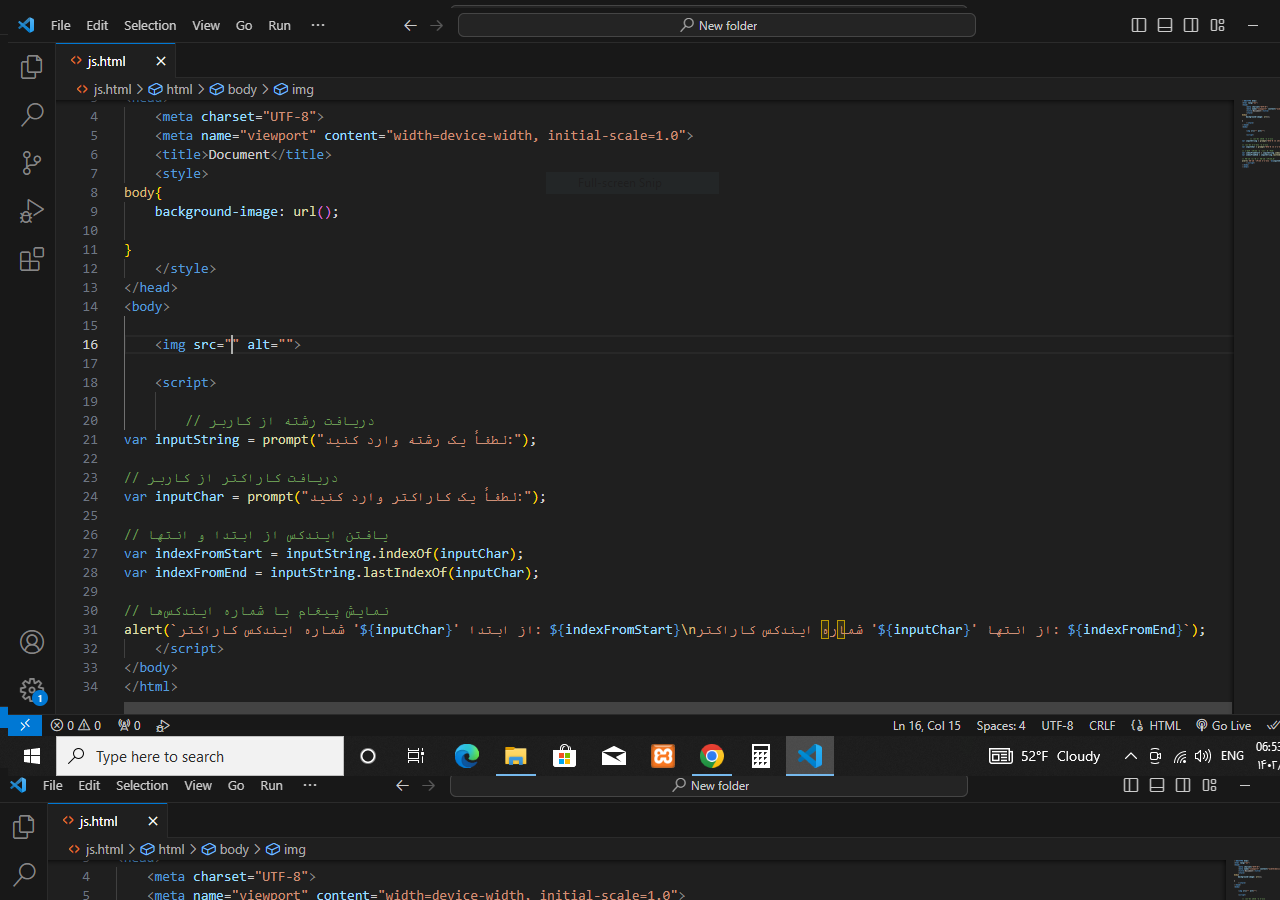
==== js.html @ 03e057ce "JS JS" ====
<!DOCTYPE html>
<html lang="en">
<head>
    <meta charset="UTF-8">
    <meta name="viewport" content="width=device-width, initial-scale=1.0">
    <title>SEPEHR NAEEMI</title>
    <style>
body{
    background-image: url(/img1.PNG);

}
    </style>
</head>
<body>

    <img src="img1.PNG" alt="">

    <script>
        
        // دریافت رشته از کاربر
var inputString = prompt("لطفاً یک رشته وارد کنید:");

// دریافت کاراکتر از کاربر
var inputChar = prompt("لطفاً یک کاراکتر وارد کنید:");

// یافتن ایندکس از ابتدا و انتها
var indexFromStart = inputString.indexOf(inputChar);
var indexFromEnd = inputString.lastIndexOf(inputChar);

// نمایش پیغام با شماره ایندکس‌ها
alert(`شماره ایندکس کاراکتر '${inputChar}' از ابتدا: ${indexFromStart}\nشماره ایندکس کاراکتر '${inputChar}' از انتها: ${indexFromEnd}`);
    </script>
</body>
</html>
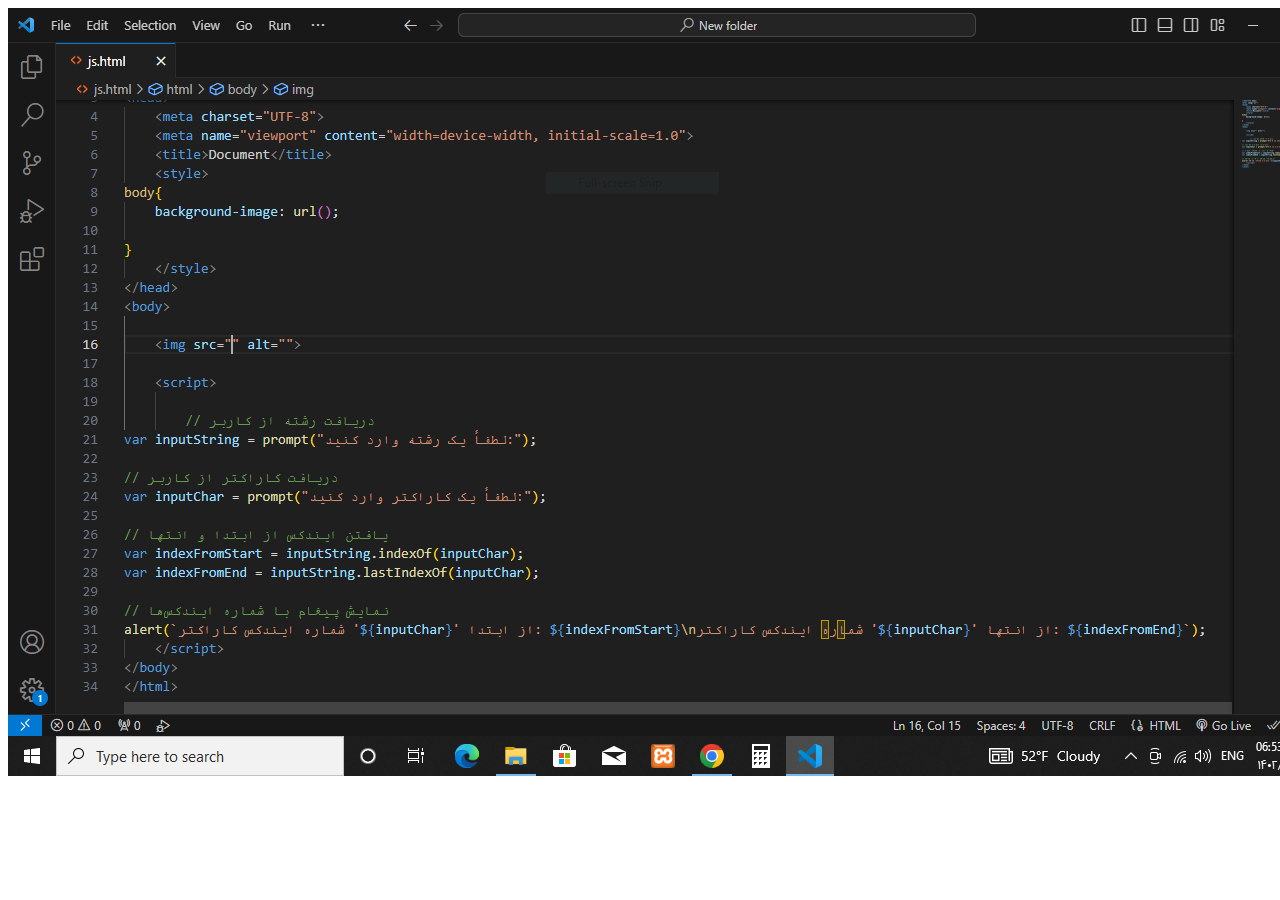
==== commit 979381f4: "Update js.html" ====
--- a/js.html
+++ b/js.html
@@ -6,7 +6,7 @@
     <title>SEPEHR NAEEMI</title>
     <style>
 body{
-    background-image: url(/img1.PNG);
+    background-image: url(/img1.jpg);
 
 }
     </style>
@@ -15,20 +15,8 @@
 
     <img src="img1.PNG" alt="">
 
-    <script>
+    <script src="js.js">
         
-        // دریافت رشته از کاربر
-var inputString = prompt("لطفاً یک رشته وارد کنید:");
-
-// دریافت کاراکتر از کاربر
-var inputChar = prompt("لطفاً یک کاراکتر وارد کنید:");
-
-// یافتن ایندکس از ابتدا و انتها
-var indexFromStart = inputString.indexOf(inputChar);
-var indexFromEnd = inputString.lastIndexOf(inputChar);
-
-// نمایش پیغام با شماره ایندکس‌ها
-alert(`شماره ایندکس کاراکتر '${inputChar}' از ابتدا: ${indexFromStart}\nشماره ایندکس کاراکتر '${inputChar}' از انتها: ${indexFromEnd}`);
     </script>
 </body>
-</html>+</html>
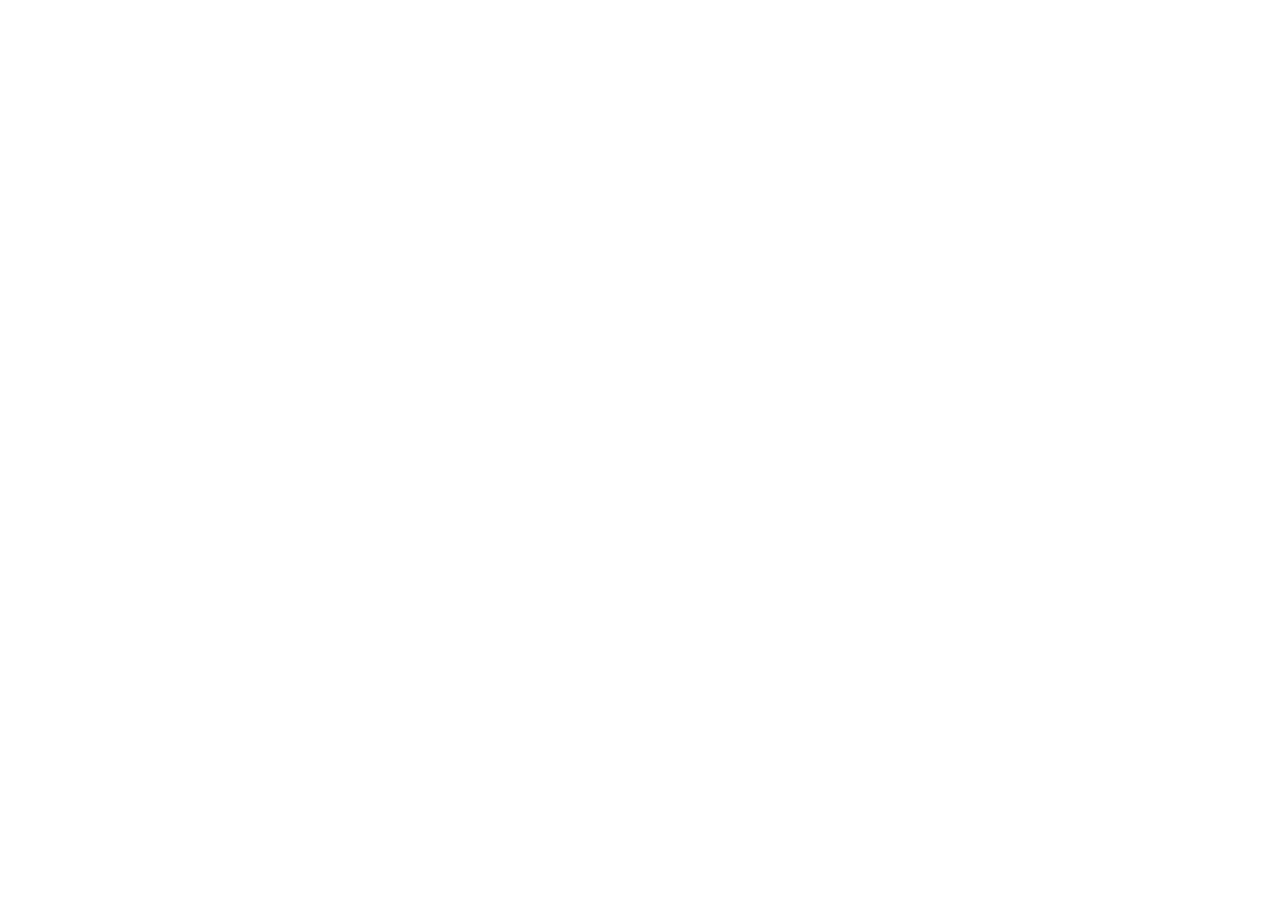
==== commit 1a86c7e6: "Update js.html" ====
--- a/js.html
+++ b/js.html
@@ -13,7 +13,7 @@
 </head>
 <body>
 
-    <img src="img1.PNG" alt="">
+    <img src="img1.jpg" alt="">
 
     <script src="js.js">
         
